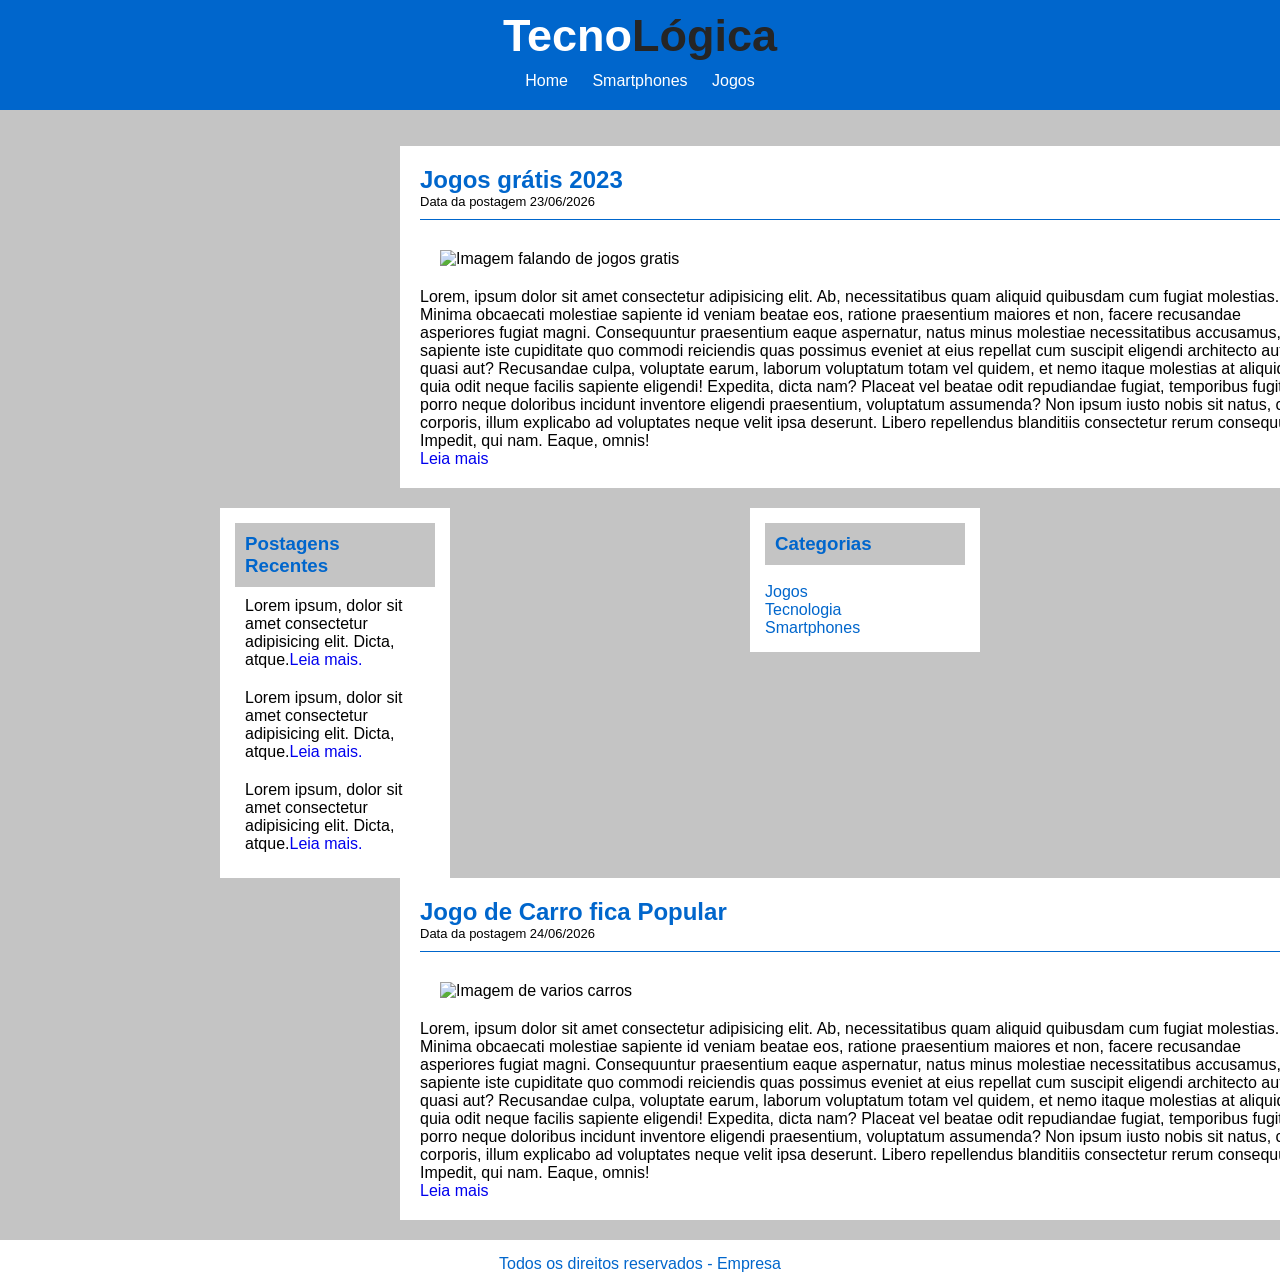
==== Jogos.html @ cc1baa0d "Add files via upload" ====
<!DOCTYPE html>
<html lang="en">
<head>
    <meta charset="UTF-8">
    <meta name="viewport" content="width=device-width, initial-scale=1.0">
    <title>Tecnologica</title>
    <link rel="stylesheet" href="teste.css"
</head>
<body>
    <div id="header">
        <h1><span style="color: white;">Tecno</span>Lógica</h1>
        <div id="menu">
        <a href="Home.html">Home   </a>
        <a href="Smartphones.html">Smartphones   </a>
        <a href="Jogos.html">Jogos</a>
        </div>
    </div>
    <br>
    <br>
    <!--Abertura Postagem-->
    <div id="post">
       <script src="script.js"></script>
        <h2>Jogos grátis 2023</h2>
        <span id="data-post">Data da postagem 23/06/2026</span>
        <img class="imagem" src="gratis.jpg" alt="Imagem falando de jogos gratis" title="Jogos Gratis">
        <p class="post"> Lorem, ipsum dolor sit amet consectetur adipisicing elit. Ab, necessitatibus quam aliquid quibusdam cum fugiat molestias. Minima obcaecati molestiae sapiente id veniam beatae eos, ratione praesentium maiores et non, facere recusandae asperiores fugiat magni. Consequuntur praesentium eaque aspernatur, natus minus molestiae necessitatibus accusamus, sapiente iste cupiditate quo commodi reiciendis quas possimus eveniet at eius repellat cum suscipit eligendi architecto autem quasi aut? Recusandae culpa, voluptate earum, laborum voluptatum totam vel quidem, et nemo itaque molestias at aliquid quia odit neque facilis sapiente eligendi! Expedita, dicta nam? Placeat vel beatae odit repudiandae fugiat, temporibus fugit, porro neque doloribus incidunt inventore eligendi praesentium, voluptatum assumenda? Non ipsum iusto nobis sit natus, culpa corporis, illum explicabo ad voluptates neque velit ipsa deserunt. Libero repellendus blanditiis consectetur rerum consequuntur. Impedit, qui nam. Eaque, omnis!</p><a href=" ">Leia mais</a>
    </div>
    <!--Fechamento postagem-->
     <div class="categorias">
     <h3>Categorias</h3><br>
     <a href="Jogos.html">Jogos</a><br>
     <a href="Tecnologia.html">Tecnologia</a><br>
     <a href="Smartphones.html">Smartphones</a><br>
    </div>
    <div id="post-recent">
     <h3>Postagens Recentes</h3>
     <p class="post-recent">
      Lorem ipsum, dolor sit amet consectetur adipisicing elit. Dicta, atque.<a href=" ">Leia mais.</a>
     </p>
     <p class="post-recent">
        Lorem ipsum, dolor sit amet consectetur adipisicing elit. Dicta, atque.<a href=" ">Leia mais.</a>
     </p>
     <p class="post-recent">
        Lorem ipsum, dolor sit amet consectetur adipisicing elit. Dicta, atque.<a href=" ">Leia mais.</a>
     </p>
    </div>
     <!--Abertura Postagem-->
    <div id="post">
        <h2>Jogo de Carro fica Popular</h2>
        <span id="data-post">Data da postagem 24/06/2026</span>
        <img class="imagem" src="R.jpg" alt="Imagem de varios carros" title="Carros">
        <p class="post"> Lorem, ipsum dolor sit amet consectetur adipisicing elit. Ab, necessitatibus quam aliquid quibusdam cum fugiat molestias. Minima obcaecati molestiae sapiente id veniam beatae eos, ratione praesentium maiores et non, facere recusandae asperiores fugiat magni. Consequuntur praesentium eaque aspernatur, natus minus molestiae necessitatibus accusamus, sapiente iste cupiditate quo commodi reiciendis quas possimus eveniet at eius repellat cum suscipit eligendi architecto autem quasi aut? Recusandae culpa, voluptate earum, laborum voluptatum totam vel quidem, et nemo itaque molestias at aliquid quia odit neque facilis sapiente eligendi! Expedita, dicta nam? Placeat vel beatae odit repudiandae fugiat, temporibus fugit, porro neque doloribus incidunt inventore eligendi praesentium, voluptatum assumenda? Non ipsum iusto nobis sit natus, culpa corporis, illum explicabo ad voluptates neque velit ipsa deserunt. Libero repellendus blanditiis consectetur rerum consequuntur. Impedit, qui nam. Eaque, omnis!</p><a href=" ">Leia mais</a>
    </div>
    <!--Fechamento postagem-->
    
 </div>
 <div id="footer">
    Todos os direitos reservados - Empresa
 </div>
        





    
</body>
</html>
---- teste.css ----
*{
    margin: 0;
    padding: 0;
    text-decoration: none;
}
body{
    font-size: 16px;
    font-family: 'Trebuchet MS', 'Lucida Sans Unicode', 'Lucida Grande', 'Lucida Sans', Arial, sans-serif;
    background-color: #c4c4c4;
}
h1{
    font-size: 45px;
    color: #252525;
}
h2{
   color: #0066cc;
}
h3{
    color: #0066cc;
    background-color: #c4c4c4;
    padding: 10px;
}

a{
    text-decoration: none;
}

#header{
    text-align: center;
    background-color:#0066cc;
    padding: 10px;
}
#menu{
    padding: 10px;
}
#header a:link, #header a:visited{
    color: white;
    padding: 8px 10px;
}
#header a:hover{
    background-color: white;
    color: #0066cc;
}
#post{
    width: 900px;
    padding: 20px;
    float: left;
    margin-left: 400px;
    margin-bottom: 20px;
    background-color: white;
}
.imagem{
    width: 860px;
    height: 620px;
    padding: 20px;
}

.categorias{
    float: right;
    width: 200px;
    padding: 15px;
    margin-right: 300px;
    margin-bottom: 15px;
    background-color: white;
}
#post-recent{
    float: right;
    width: 200px;
    padding: 15px;
    margin-right: 300px;
    background-color: white;
}
#post-recent a:hover{
    text-decoration: underline;
}
.post-recent{
    padding: 10px;
}
.categorias a:link, .categorias a:visited{
    color: #0066cc;

}
.categorias a:hover{
  
    text-decoration: underline;

}
#data-post{
font-size: 13px;
border-bottom: 1px solid #0066cc;
padding-bottom: 10px;
margin-bottom: 10px;
display: block;
}
#footer{
    clear: both;
    background-color: white;
    padding: 15px;
    text-align: center;
    color: #0066cc;
}
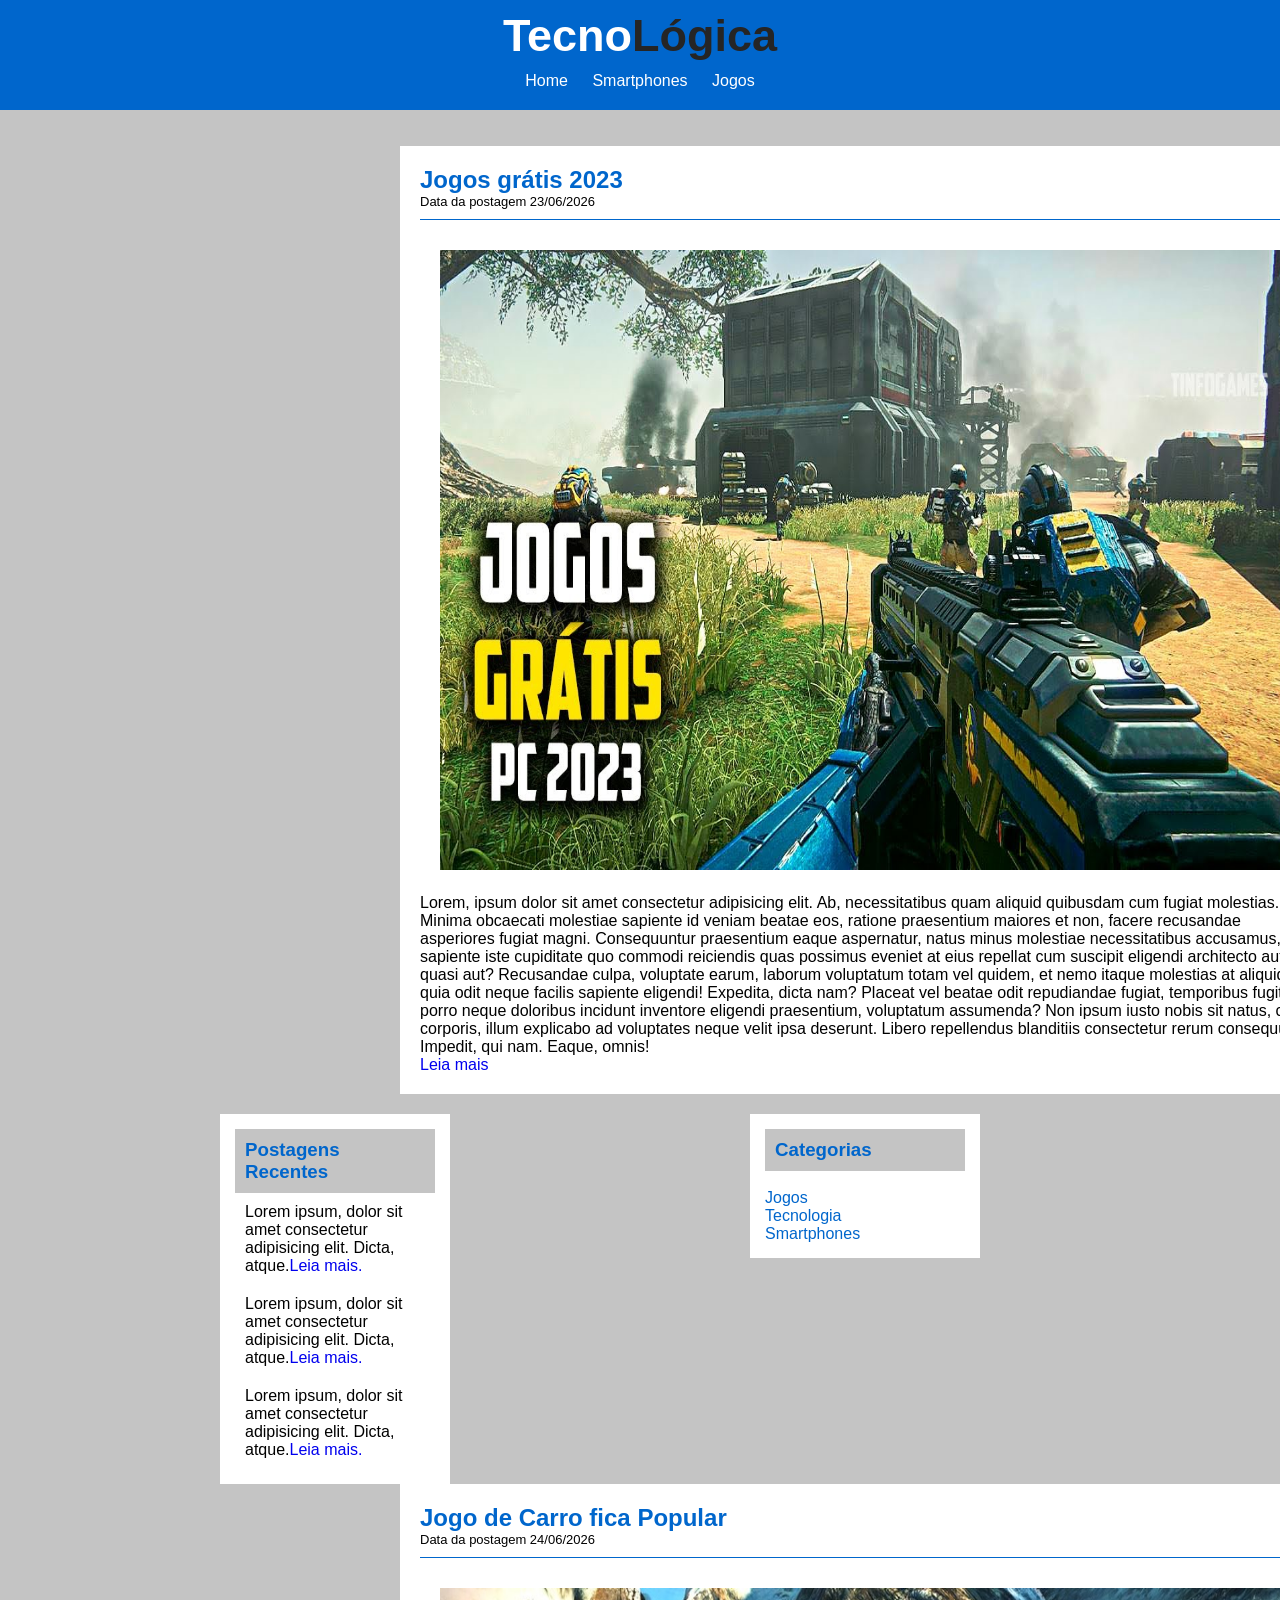
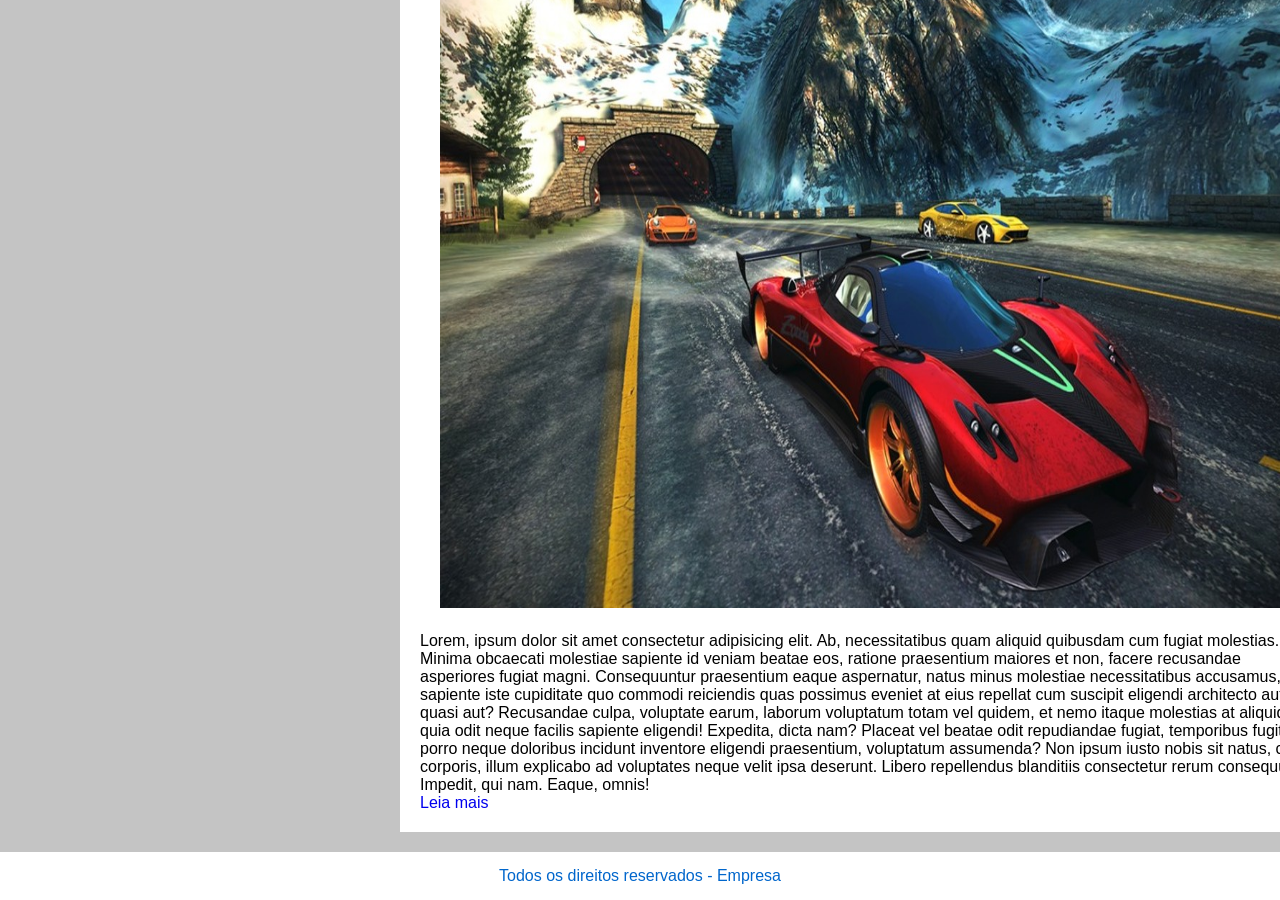
==== commit dc047aba: "Update Jogos.html" ====
--- a/Jogos.html
+++ b/Jogos.html
@@ -10,7 +10,7 @@
     <div id="header">
         <h1><span style="color: white;">Tecno</span>Lógica</h1>
         <div id="menu">
-        <a href="Home.html">Home   </a>
+        <a href="index.html">Home   </a>
         <a href="Smartphones.html">Smartphones   </a>
         <a href="Jogos.html">Jogos</a>
         </div>
@@ -22,7 +22,7 @@
        <script src="script.js"></script>
         <h2>Jogos grátis 2023</h2>
         <span id="data-post">Data da postagem 23/06/2026</span>
-        <img class="imagem" src="gratis.jpg" alt="Imagem falando de jogos gratis" title="Jogos Gratis">
+        <img class="imagem" src="Imagens/gratis.jpg" alt="Imagem falando de jogos gratis" title="Jogos Gratis">
         <p class="post"> Lorem, ipsum dolor sit amet consectetur adipisicing elit. Ab, necessitatibus quam aliquid quibusdam cum fugiat molestias. Minima obcaecati molestiae sapiente id veniam beatae eos, ratione praesentium maiores et non, facere recusandae asperiores fugiat magni. Consequuntur praesentium eaque aspernatur, natus minus molestiae necessitatibus accusamus, sapiente iste cupiditate quo commodi reiciendis quas possimus eveniet at eius repellat cum suscipit eligendi architecto autem quasi aut? Recusandae culpa, voluptate earum, laborum voluptatum totam vel quidem, et nemo itaque molestias at aliquid quia odit neque facilis sapiente eligendi! Expedita, dicta nam? Placeat vel beatae odit repudiandae fugiat, temporibus fugit, porro neque doloribus incidunt inventore eligendi praesentium, voluptatum assumenda? Non ipsum iusto nobis sit natus, culpa corporis, illum explicabo ad voluptates neque velit ipsa deserunt. Libero repellendus blanditiis consectetur rerum consequuntur. Impedit, qui nam. Eaque, omnis!</p><a href=" ">Leia mais</a>
     </div>
     <!--Fechamento postagem-->
@@ -48,7 +48,7 @@
     <div id="post">
         <h2>Jogo de Carro fica Popular</h2>
         <span id="data-post">Data da postagem 24/06/2026</span>
-        <img class="imagem" src="R.jpg" alt="Imagem de varios carros" title="Carros">
+        <img class="imagem" src="Imagens/R.jpg" alt="Imagem de varios carros" title="Carros">
         <p class="post"> Lorem, ipsum dolor sit amet consectetur adipisicing elit. Ab, necessitatibus quam aliquid quibusdam cum fugiat molestias. Minima obcaecati molestiae sapiente id veniam beatae eos, ratione praesentium maiores et non, facere recusandae asperiores fugiat magni. Consequuntur praesentium eaque aspernatur, natus minus molestiae necessitatibus accusamus, sapiente iste cupiditate quo commodi reiciendis quas possimus eveniet at eius repellat cum suscipit eligendi architecto autem quasi aut? Recusandae culpa, voluptate earum, laborum voluptatum totam vel quidem, et nemo itaque molestias at aliquid quia odit neque facilis sapiente eligendi! Expedita, dicta nam? Placeat vel beatae odit repudiandae fugiat, temporibus fugit, porro neque doloribus incidunt inventore eligendi praesentium, voluptatum assumenda? Non ipsum iusto nobis sit natus, culpa corporis, illum explicabo ad voluptates neque velit ipsa deserunt. Libero repellendus blanditiis consectetur rerum consequuntur. Impedit, qui nam. Eaque, omnis!</p><a href=" ">Leia mais</a>
     </div>
     <!--Fechamento postagem-->
@@ -65,4 +65,4 @@
 
     
 </body>
-</html>+</html>
